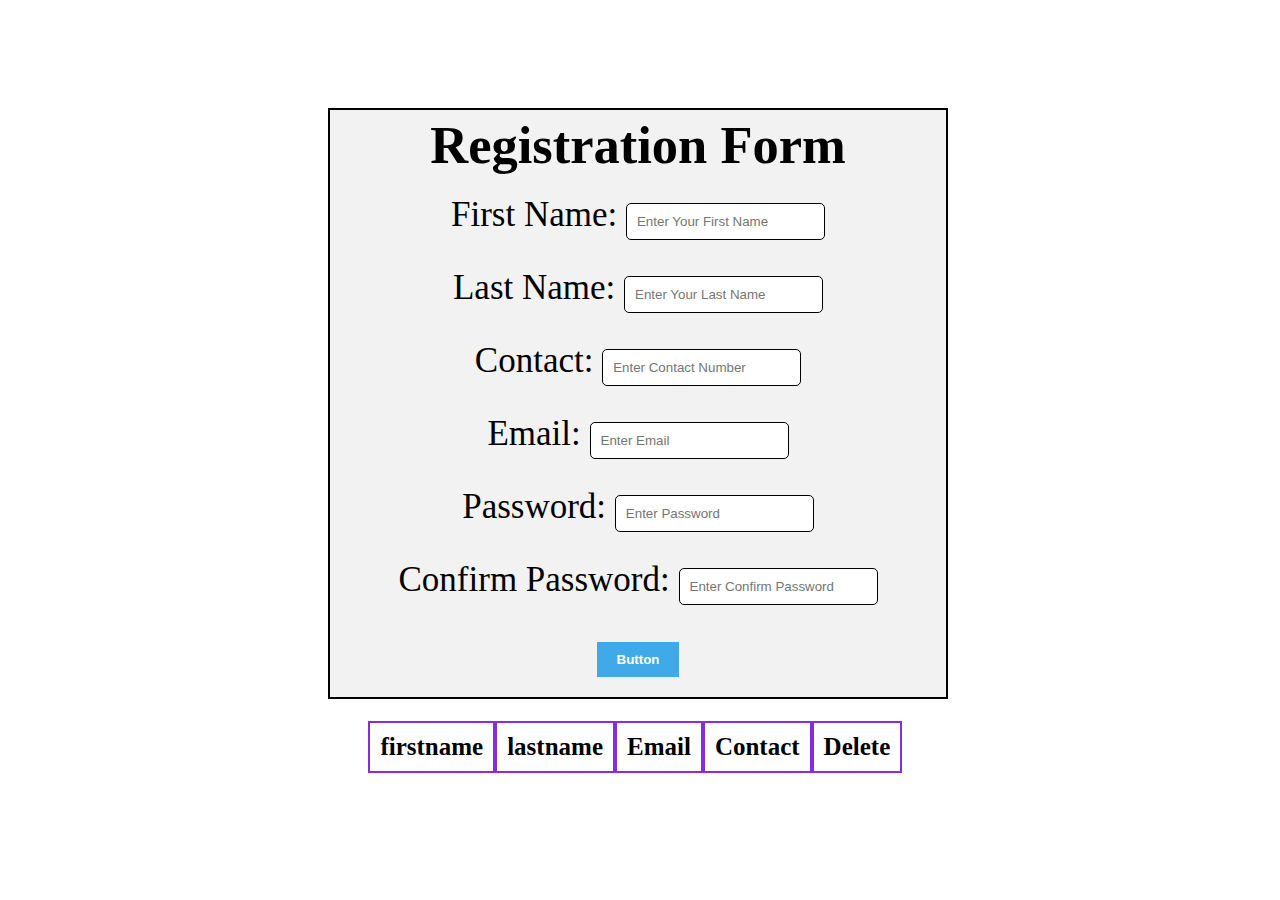
==== javascript/From Validation/index.html @ fa7d8404 "file upload successfully" ====
<!DOCTYPE html>
<html lang="en">

<head>
    <meta charset="UTF-8">
    <meta name="viewport" content="width=device-width, initial-scale=1.0">
    <title>Form Validation</title>
    <link rel="stylesheet" href="css.css">
</head>

<body>
    <div class="main">
        <div class="main-content">
            <form>
                <h2>Registration Form</h2>
                <div class="form">
                    <label for="name">First Name:</label>
                    <input type="text" id="firstname" name="name" placeholder="Enter Your First Name" required>
                    <p id="fe"></p>
                </div>
                <div class="form">
                    <label for="name">Last Name:</label>
                    <input type="text" id="lastname" name="name" placeholder="Enter Your Last Name" required>
                    <p id="le"></p>

                </div>
                <div class="form">
                    <label for="name">Contact:</label>
                    <input type="text" id="contact" name="Contact" placeholder="Enter Contact Number" required>
                    <p id="ce"></p>

                </div>
                <div class="form">
                    <label for="name">Email:</label>
                    <input type="text" id="email" name="Email" placeholder="Enter Email" required>
                    <p id="ee"></p>

                </div>
                <div class="form">
                    <label for="name">Password:</label>
                    <input type="text" id="password" name="Password" placeholder="Enter Password" required>
                    <p id="pe"></p>

                </div>
                <div class="form">
                    <label for="name">Confirm Password:</label>
                    <input type="text" id="confirmpassword" name="Confirm Password" placeholder="Enter Confirm Password"
                        required>
                    <p id="cpe"></p>

                </div>
                <div class="form">
                    <button type="submit" id="submit" name="submit" required>Button</button>
                </div>
            </form>


        </div>
        <div class="table">
            <table>
                <tr>
                    <th>firstname</th>
                    <th>lastname</th>
                    <th>Email</th>
                    <th>Contact</th>
                    <th>Delete</th>
                </tr>
               

            </table>
        </div>

    </div>

</body>

</html>

<script>

    submit.addEventListener("click", (e) => {



        e.preventDefault();
        var firstname = document.getElementById("firstname").value;
        var lastname = document.getElementById("lastname").value;
        var contact = document.getElementById("contact").value;
        var email = document.getElementById("email").value;
        var password = document.getElementById("password").value
        var confirmpassword = document.getElementById("confirmpassword").value

        var fe = document.getElementById("fe");
        var le = document.getElementById("le");
        var ee = document.getElementById("ee");
        var ce = document.getElementById("ce");
        var pe = document.getElementById("pe");
        var cpe = document.getElementById("cpe");

        fe.textContent="";
        le.textContent="";
        ee.textContent="";
        ce.textContent="";
        pe.textContent="";
        cpe.textContent="";

        if(!firstname){
            fe.textContent="Please Enter First Name"
        }
        if(!lastname){
            le.textContent="Please Enter last Name"
        }
        if(!email){
            ee.textContent="Please Enter Email"
        }
        if(!contact){
            ce.textContent="Please Enter Contect"
        }
        if(!password){
            pe.textContent="Please Enter Password"
        }
        if(!confirmpassword){
            cpe.textContent="Please Enter Confirm Password"
        }


        // For already Exisited Data Check
        var emailexist = document.querySelectorAll("table tr")
        for(var row of emailexist){
            var rowemail = row.cells[2]?.textContent;
            if(rowemail===email){
                ee.textContent="Email is already regsitred"
                return
            }

        }

        var contectexist = document.querySelectorAll("table tr");
        for(var row of contectexist){
            var contactrow = row.cells[3]?.textContent;
            if(contactrow===contact){
                ce.textContent = "Contact already exist"
                return
            }
        }
      

        if (password !== confirmpassword) {
             cpe.textContent="Password does not match"
            return false;
        }

        var contactregex = /^\d{10}$/;
        if (!contactregex.test(contact)) {
           
            return false;
        }
        var emailregex = /^[^\s@]+@[^\s@]+\.[^\s@]+$/;
        if (!emailregex.test(email)) {
           
            return false;
        }
     
        
        alert("Form submitted successfully");


        DataGenerator(firstname, lastname, email,contact)


    })
    function DataGenerator(firstname, lastname, email,contact){
        var table = document.querySelector("table");
        var tr = document.createElement("tr");
        var array = [firstname, lastname, email,contact];
        for(var i=0;i<array.length;i++){
                var td = document.createElement("td");
                td.textContent = array[i]
                tr.appendChild(td);
        }
        var deleteBtn = document.createElement("td");
        var deleteButtom = document.createElement("button");
        deleteButtom.textContent= "Delete";
        deleteButtom.addEventListener("click", ()=>{
            tr.remove();
        })

        deleteBtn.appendChild(deleteButtom);
        tr.appendChild(deleteBtn);
        table.appendChild(tr);


    }

   

</script>
---- javascript/From Validation/css.css ----
.main-content{
    border: 2px solid black;
    height: auto;
    width: 45%;
    padding: 20px;
    margin-right: 20px;
    background-color: #F2F2F2;
}
body{
    display: flex;
    justify-content: center;
    width: 100%;
}
form{
    display: flex;
    align-items: center;
    justify-content: space-around;
    flex-direction: column;
    height: 100%;
    width: 100%;
    font-size: 35px;
    button{
        padding: 10px 20px;
        background-color: rgb(64, 170, 232);
        color: white;
        border: none;
        cursor: pointer;
        font-weight: bold;
    }
    h2{
        margin-bottom: 20px;
        margin-top: -15px;
    }
    input{
        width: auto;
        padding: 10px;
        border: 1px solid black;
        border-radius: 5px;
        margin-bottom: 10px;
    }
  
}
.main{
    width: 100%;
    display: flex;
align-items: center;
    margin-top: 100px;
    flex-direction: column;
}
.table{
    width: 44%;
    padding: 10px;
    border-collapse: collapse;
    text-align: center; 
    display: flex;
    align-items: center;
    justify-content: space-between;
   
    margin-top: 10px;
    margin-bottom: 20px;

}
table{
    width: 30%;
}

td{
    padding: 10px;
    border: 2px solid blueviolet;
    

}
tr{
    display: flex;
    justify-content: center;
    width: 100%;
 
}
th{
    padding: 10px;
    border: 2px solid blueviolet;
    padding: 10px;
    font-size: 25px;
    

}
td button{
    padding: 10px 20px;
    background-color: rgb(231, 49, 49);
    color: white;
    border: none;
    cursor: pointer;
    font-weight: bold;
}

.form p{
    color: red;
    font-weight: bold;
    font-size: 18px;
    text-align: center;
    font-family: monospace;
}
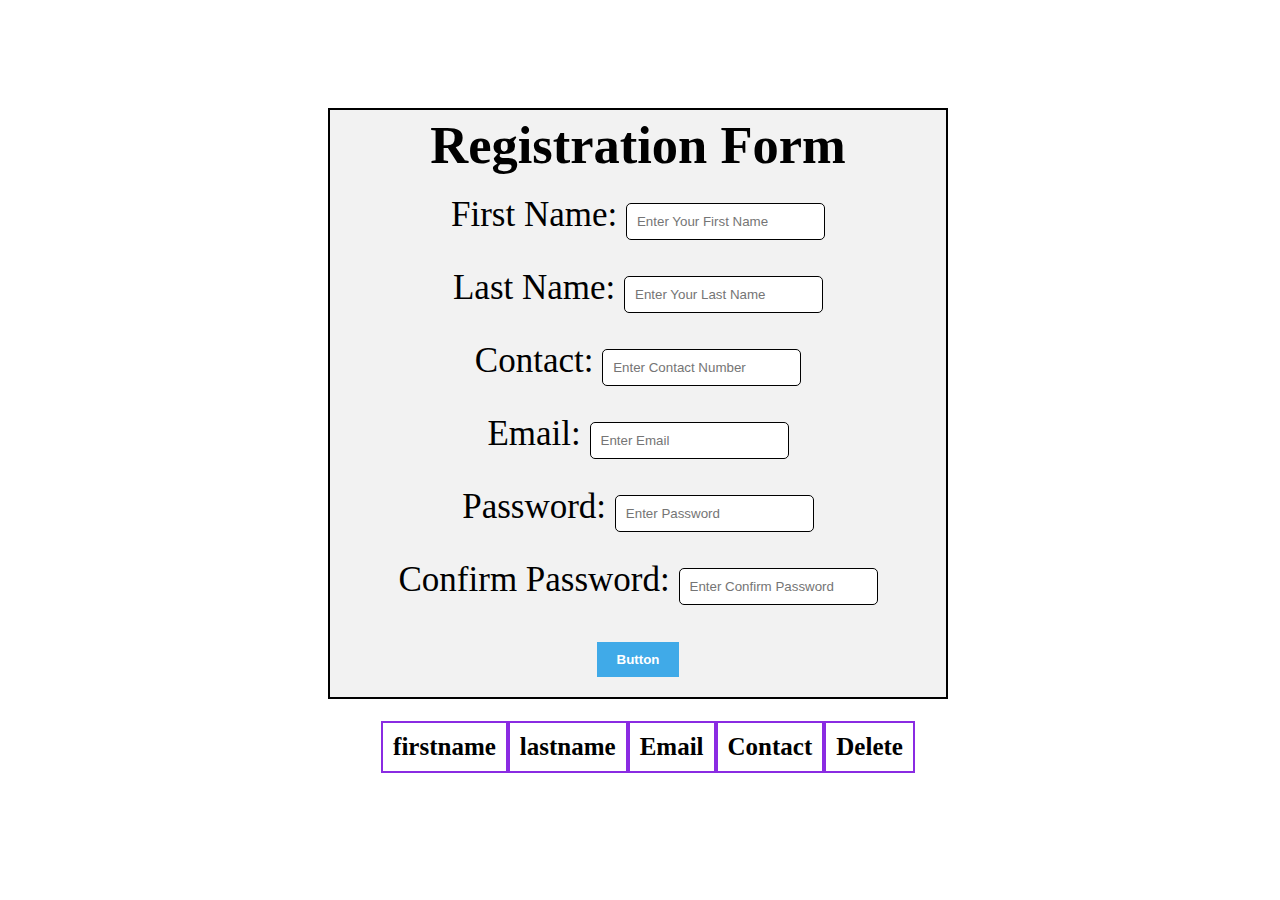
==== commit 148391fb: "code added" ====
--- a/javascript/From Validation/index.html
+++ b/javascript/From Validation/index.html
@@ -127,7 +127,13 @@
         // For already Exisited Data Check
         var emailexist = document.querySelectorAll("table tr")
         for(var row of emailexist){
-            var rowemail = row.cells[2]?.textContent;
+            var rowemail = row.cells[2]?
+            
+            
+            
+            
+            
+            .textContent;
             if(rowemail===email){
                 ee.textContent="Email is already regsitred"
                 return
--- a/javascript/From Validation/css.css
+++ b/javascript/From Validation/css.css
@@ -48,7 +48,7 @@
     flex-direction: column;
 }
 .table{
-    width: 44%;
+    width: auto;
     padding: 10px;
     border-collapse: collapse;
     text-align: center; 
@@ -72,7 +72,7 @@
 }
 tr{
     display: flex;
-    justify-content: center;
+    justify-content: space-between;
     width: 100%;
  
 }
@@ -99,4 +99,8 @@
     font-size: 18px;
     text-align: center;
     font-family: monospace;
+}
+
+table{
+    width: 100%;
 }